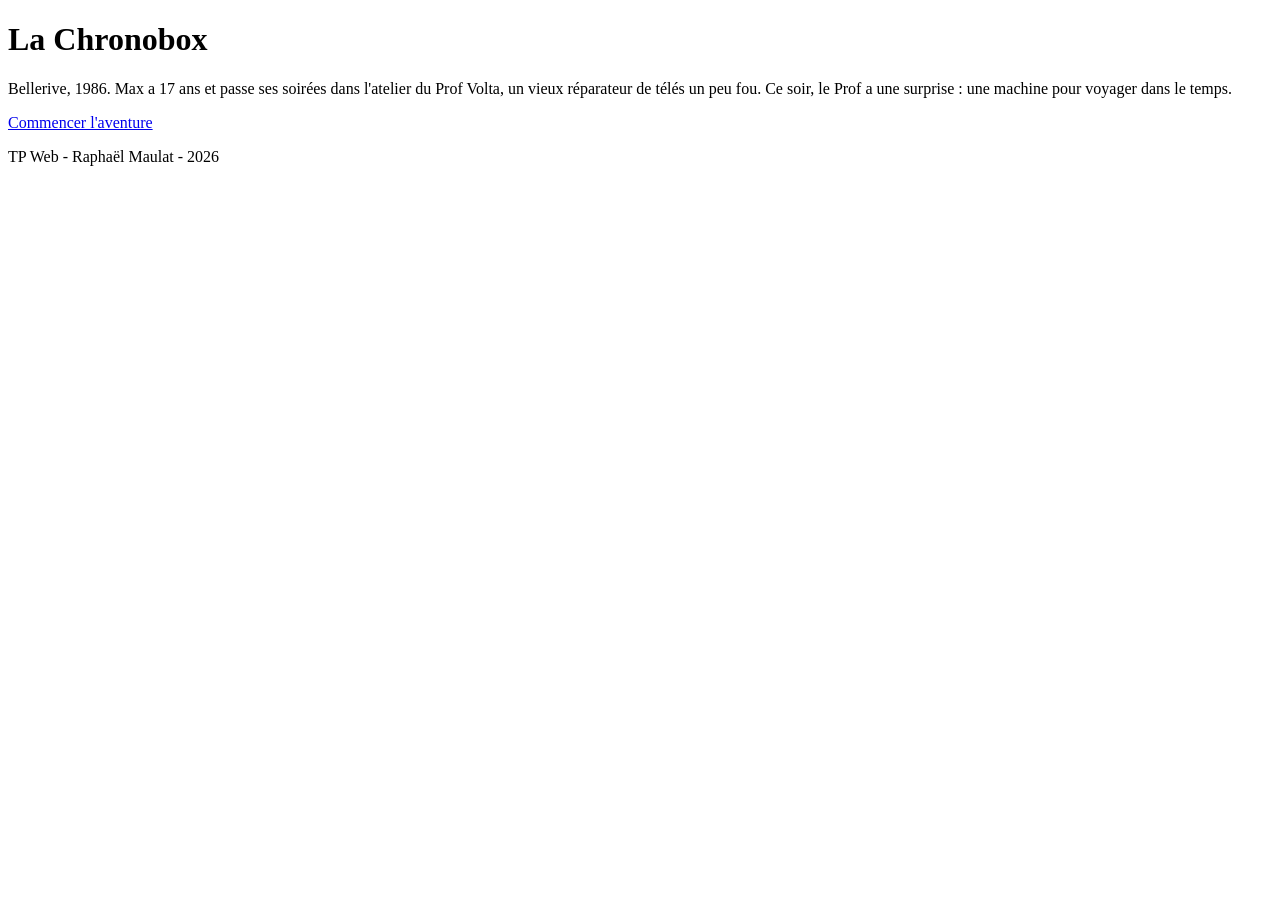
==== index.html @ ea802cae "Création page d'accueil" ====
<!DOCTYPE html>
<html lang="fr">
    <head>
        <meta charset="UTF-8">
        <title>La Chronobox</title>
        <link rel="stylesheet" href="style.css">
    </head>
    <body>
        <header>
            <h1>La Chronobox</h1>
        </header>

        <main>
            <section>
                <p>
                    Bellerive, 1986. Max a 17 ans et passe ses soirées dans l'atelier
                    du Prof Volta, un vieux réparateur de télés un peu fou.
                    Ce soir, le Prof a une surprise : une machine pour voyager dans le temps.
                </p>
            </section>

            <nav>
                <a class="bouton-choix" href="pages/scene01.html">Commencer l'aventure</a>
            </nav>
        </main>

        <footer>
            <p>TP Web - Raphaël Maulat - 2026</p>
        </footer>
    </body>
</html>
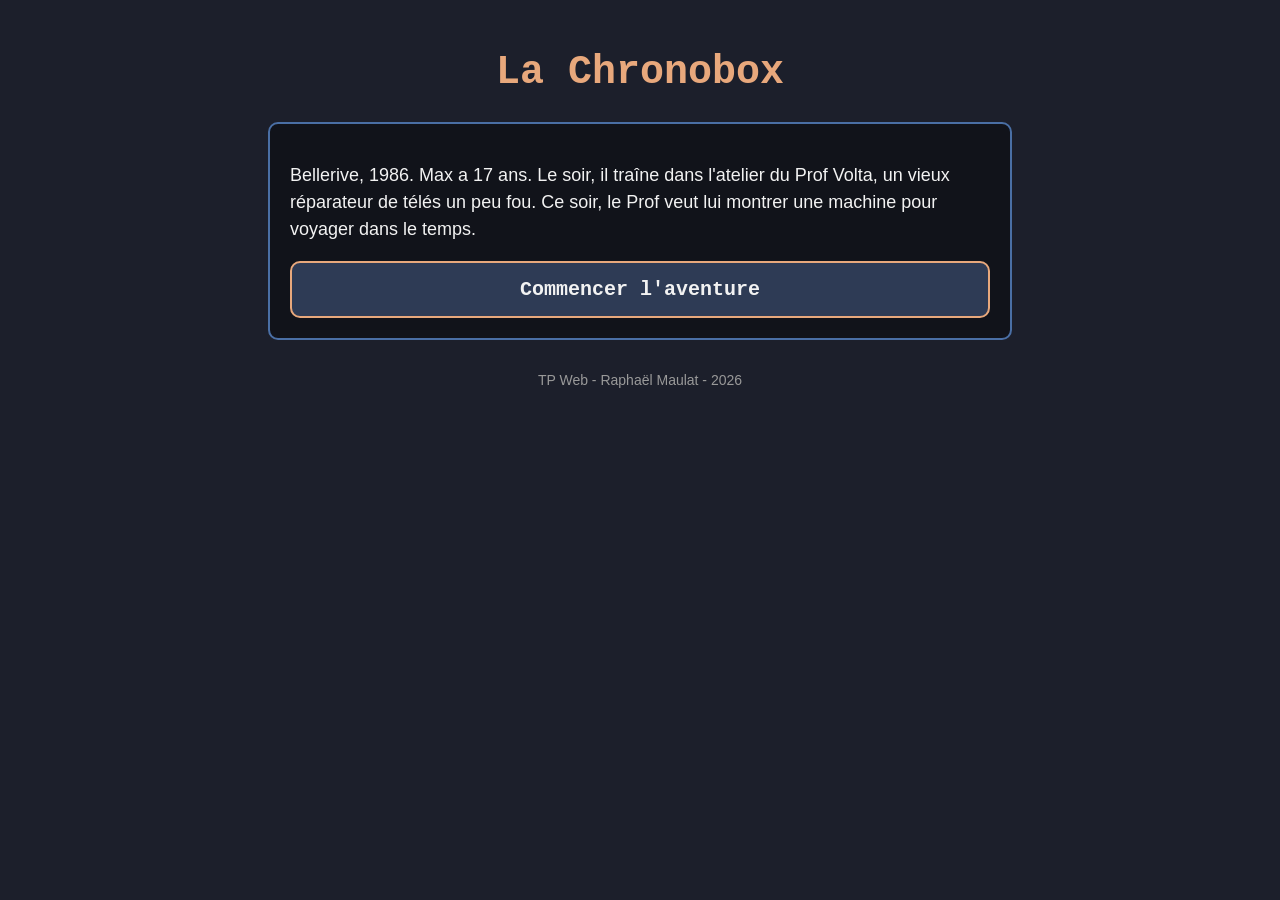
==== commit 974d5046: "modif text" ====
--- a/index.html
+++ b/index.html
@@ -13,9 +13,9 @@
         <main>
             <section>
                 <p>
-                    Bellerive, 1986. Max a 17 ans et passe ses soirées dans l'atelier
+                    Bellerive, 1986. Max a 17 ans. Le soir, il traîne dans l'atelier
                     du Prof Volta, un vieux réparateur de télés un peu fou.
-                    Ce soir, le Prof a une surprise : une machine pour voyager dans le temps.
+                    Ce soir, le Prof veut lui montrer une machine pour voyager dans le temps.
                 </p>
             </section>
 
--- a/style.css
+++ b/style.css
@@ -0,0 +1,62 @@
+body {
+    background-color: #1c1f2b;
+    color: #f2f2f2;
+    font-family: Arial, sans-serif;
+    font-size: 18px;
+    margin: 0;
+    padding: 20px;
+}
+
+h1 {
+    color: #e8a87c;
+    font-family: "Courier New", monospace;
+    font-size: 40px;
+    text-align: center;
+    margin-top: 30px;
+}
+
+main {
+    background-color: #11131a;
+    border: 2px solid #4a6fa5;
+    border-radius: 10px;
+    padding: 20px;
+    margin: 0 auto;
+    max-width: 700px;
+}
+
+p {
+    line-height: 1.5;
+}
+
+.bouton-choix {
+    display: block;
+    background-color: #2e3b55;
+    color: #f2f2f2;
+    font-family: "Courier New", monospace;
+    font-size: 20px;
+    font-weight: bold;
+    text-align: center;
+    text-decoration: none;
+    padding: 15px;
+    margin-top: 15px;
+    border: 2px solid #e8a87c;
+    border-radius: 10px;
+}
+
+.bouton-choix:hover {
+    background-color: #e8a87c;
+    color: #11131a;
+}
+
+.icone {
+    height: 30px;
+    margin-right: 10px;
+    vertical-align: middle;
+}
+
+footer {
+    color: #999999;
+    font-size: 14px;
+    text-align: center;
+    margin-top: 30px;
+}
